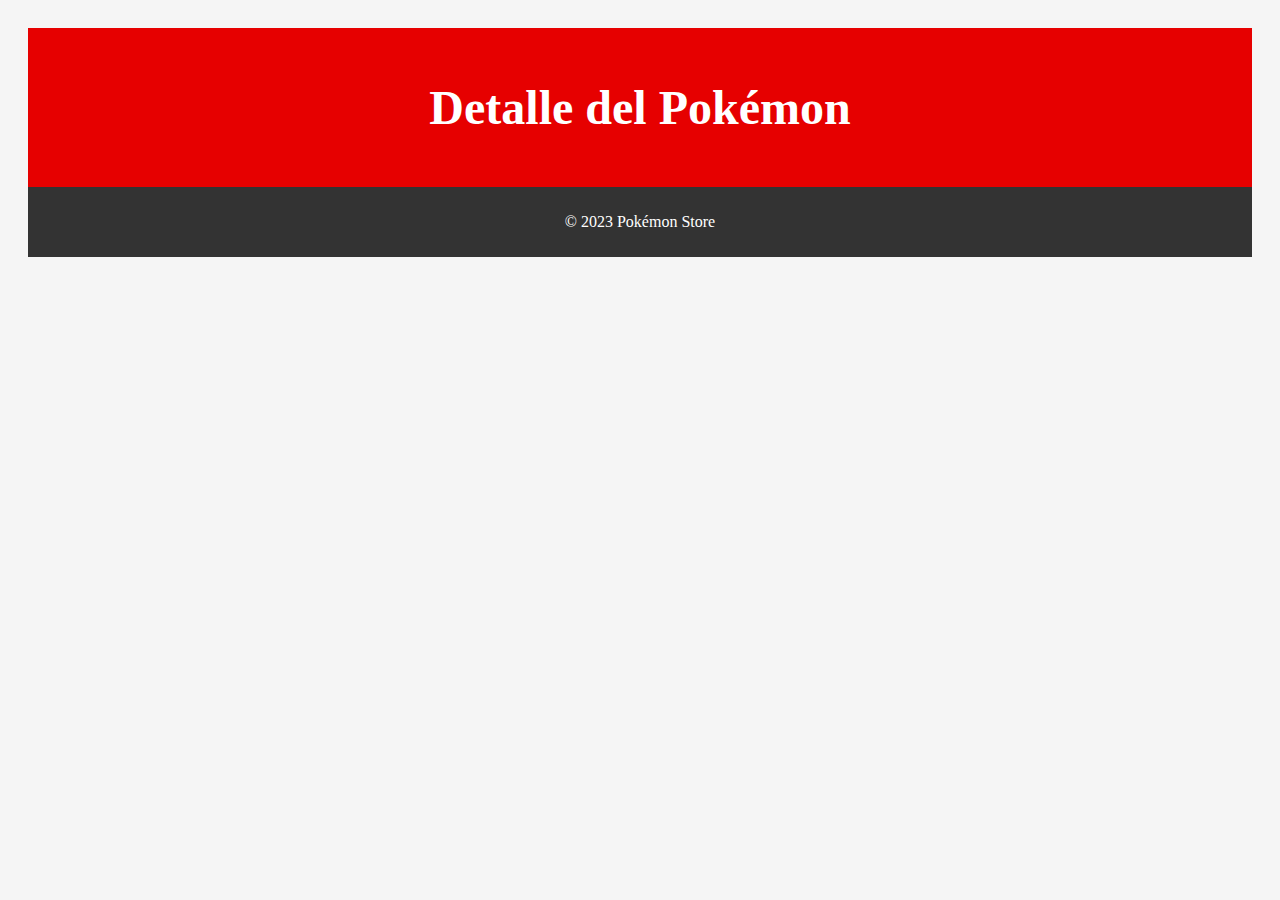
==== detalle-pokemon.html @ 24f33f7d "Add files via upload" ====
<!DOCTYPE html>
<html lang="en">
<head>
    <meta charset="UTF-8">
    <meta name="viewport" content="width=device-width, initial-scale=1.0">
    <title>Detalle del Pokémon</title>
    <link rel="stylesheet" href="style-1.css">
</head>
<body>
    <header>
        <h1>Detalle del Pokémon</h1>
    </header>

    <div class="pokemon-details" id="pokemon-details">
        <!-- Aquí se mostrará la información detallada del Pokémon seleccionado -->
    </div>

    <footer>
        <p>&copy; 2023 Pokémon Store</p>
    </footer>

    <script>
        document.addEventListener("DOMContentLoaded", function () {
            // Obtén el ID del Pokémon desde la URL
            const urlParams = new URLSearchParams(window.location.search);
            const id = urlParams.get("id");

            // Obtén los datos de Pokémon desde el localStorage
            const pokemonData = JSON.parse(localStorage.getItem("pokemonData"));

            // Accede al Pokémon seleccionado por su ID
            const selectedPokemon = pokemonData.data[id];

            // Crea el contenido HTML con la información detallada del Pokémon
            const detalleHtml = `
                <div class="pokemon-card">
                    <img src="${selectedPokemon.images.large}" alt="${selectedPokemon.name} Image">
                    <p><strong>Puntos de Salud (HP):</strong> ${selectedPokemon.hp}</p>
                    <p><strong>Ataque:</strong> ${selectedPokemon.attacks[0].name}</p>
                    <p><strong>Descripción:</strong> ${selectedPokemon.flavorText}</p>
                    <p><strong>Precio:</strong> $5.00</p>

                    <button class="buy-button">Comprar</button>
                    <a href="index.html" class="back-button">Volver</a>

                </div>
            `;

            // Muestra los detalles del Pokémon seleccionado en el contenedor correspondiente
            const pokemonDetails = document.getElementById("pokemon-details");
            pokemonDetails.innerHTML = detalleHtml;
        });
    </script>
</body>
</html>
---- style-1.css ----
body {
    background-color: #f5f5f5;
    text-align: center;
    padding: 20px;
}

header {
    background-color: #e60000;
    color: white;
    padding: 20px;
    font-size: 24px;
}

.pokemon-card {
    background-color: #fff;
    border-radius: 10px;
    box-shadow: 0 4px 8px rgba(0, 0, 0, 0.2);
    padding: 20px;
    margin: 20px;
    text-align: center;
}

.pokemon-card img {
    max-width: 100%;
    height: auto;
    border-radius: 5px;
}

.buy-button {
    background-color: #008CBA;
    color: white;
    font-size: 18px;
    font-weight: bold;
    border: none;
    border-radius: 5px;
    padding: 10px 20px;
    margin-top: 10px;
    cursor: pointer;
}

.back-button {
    background-color: #e60000;
    color: white;
    font-size: 18px;
    font-weight: bold;
    border: none;
    border-radius: 5px;
    padding: 10px 20px;
    margin-top: 10px;
    cursor: pointer;
}

.back-button:hover, .buy-button:hover {
    background-color: #00529B;
}

footer {
    background-color: #333;
    color: white;
    text-align: center;
    padding: 10px 0;
}
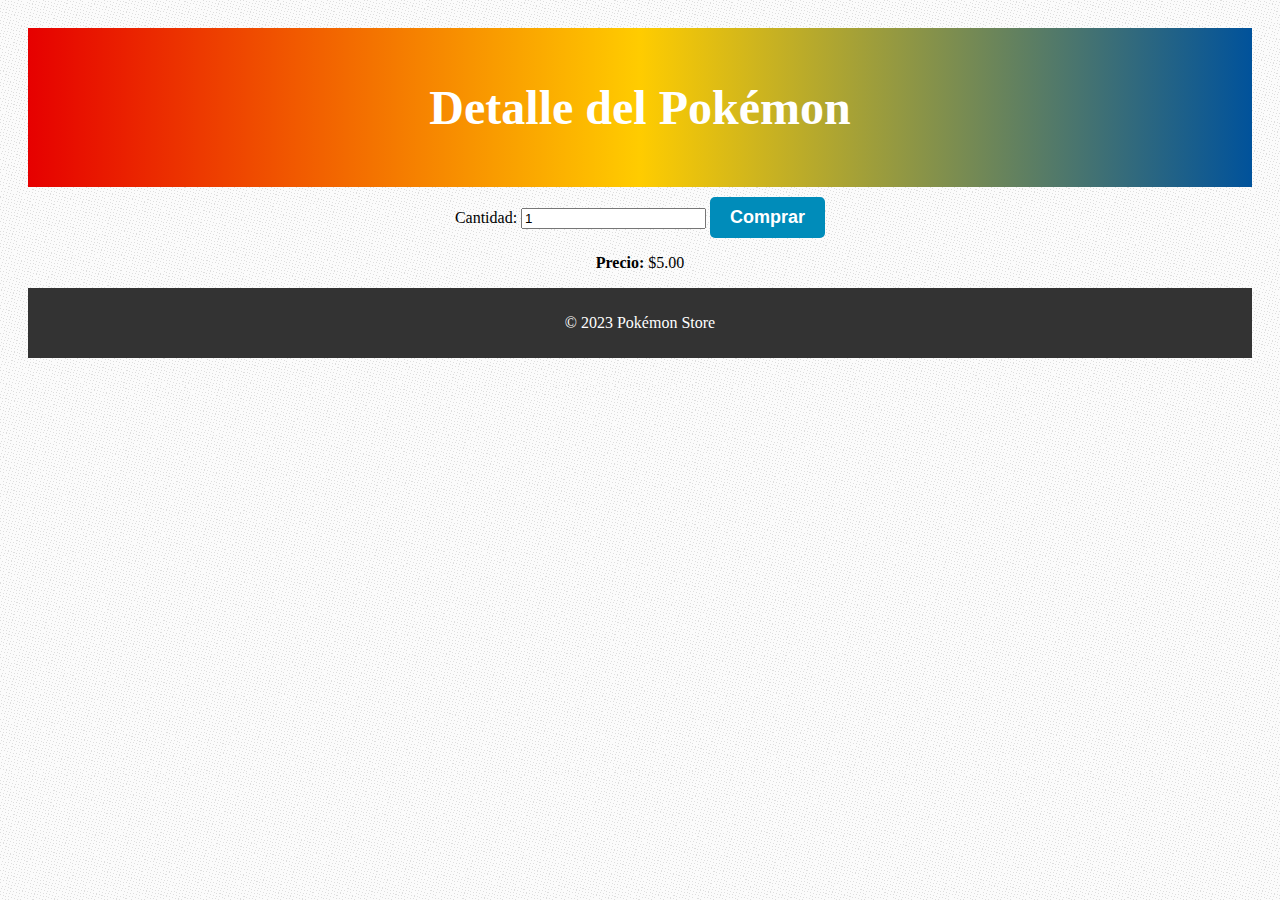
==== commit 85bfc0f1: "Add files via upload" ====
--- a/detalle-pokemon.html
+++ b/detalle-pokemon.html
@@ -6,6 +6,7 @@
     <title>Detalle del Pokémon</title>
     <link rel="stylesheet" href="style-1.css">
 </head>
+<STYLE>A {text-decoration: none;} </STYLE>
 <body>
     <header>
         <h1>Detalle del Pokémon</h1>
@@ -14,42 +15,20 @@
     <div class="pokemon-details" id="pokemon-details">
         <!-- Aquí se mostrará la información detallada del Pokémon seleccionado -->
     </div>
+<!-- En tu HTML -->
+<div class="pokemon-price">
+    <label for="quantity">Cantidad:</label>
+    <input type="number" id="quantity" min="1" value="1">
+    <button class="buy-button" onclick="realizarCompra()">Comprar</button>
+    <p><strong>Precio:</strong> <span id="total-price">$5.00</span></p>
+</div>
 
     <footer>
         <p>&copy; 2023 Pokémon Store</p>
     </footer>
 
-    <script>
-        document.addEventListener("DOMContentLoaded", function () {
-            // Obtén el ID del Pokémon desde la URL
-            const urlParams = new URLSearchParams(window.location.search);
-            const id = urlParams.get("id");
 
-            // Obtén los datos de Pokémon desde el localStorage
-            const pokemonData = JSON.parse(localStorage.getItem("pokemonData"));
+    <script src="script-detalle-pokemon.js"></script>
 
-            // Accede al Pokémon seleccionado por su ID
-            const selectedPokemon = pokemonData.data[id];
-
-            // Crea el contenido HTML con la información detallada del Pokémon
-            const detalleHtml = `
-                <div class="pokemon-card">
-                    <img src="${selectedPokemon.images.large}" alt="${selectedPokemon.name} Image">
-                    <p><strong>Puntos de Salud (HP):</strong> ${selectedPokemon.hp}</p>
-                    <p><strong>Ataque:</strong> ${selectedPokemon.attacks[0].name}</p>
-                    <p><strong>Descripción:</strong> ${selectedPokemon.flavorText}</p>
-                    <p><strong>Precio:</strong> $5.00</p>
-
-                    <button class="buy-button">Comprar</button>
-                    <a href="index.html" class="back-button">Volver</a>
-
-                </div>
-            `;
-
-            // Muestra los detalles del Pokémon seleccionado en el contenedor correspondiente
-            const pokemonDetails = document.getElementById("pokemon-details");
-            pokemonDetails.innerHTML = detalleHtml;
-        });
-    </script>
 </body>
 </html>
--- a/style-1.css
+++ b/style-1.css
@@ -1,18 +1,18 @@
 body {
-    background-color: #f5f5f5;
+    background-image: repeating-linear-gradient(284deg, transparent 0px, transparent 1px,rgb(251,251,251) 1px, rgb(251,251,251) 3px),repeating-linear-gradient(14deg, transparent 0px, transparent 1px,rgb(251,251,251) 1px, rgb(251,251,251) 3px),linear-gradient(90deg, rgb(222,222,222),rgb(222,222,222));
     text-align: center;
     padding: 20px;
 }
 
 header {
-    background-color: #e60000;
+    background-image: linear-gradient(90deg, #e60000, #ffcc00, #00529B); /* Combinación de colores Pokémon */
     color: white;
     padding: 20px;
     font-size: 24px;
 }
 
 .pokemon-card {
-    background-color: #fff;
+    background-color: #ffcc00; /* Amarillo Pokémon */
     border-radius: 10px;
     box-shadow: 0 4px 8px rgba(0, 0, 0, 0.2);
     padding: 20px;
@@ -27,7 +27,7 @@
 }
 
 .buy-button {
-    background-color: #008CBA;
+    background-color: #008CBA; /* Azul Pokémon */
     color: white;
     font-size: 18px;
     font-weight: bold;
@@ -39,7 +39,7 @@
 }
 
 .back-button {
-    background-color: #e60000;
+    background-color: #e60000; /* Rojo Pokémon */
     color: white;
     font-size: 18px;
     font-weight: bold;
@@ -51,7 +51,7 @@
 }
 
 .back-button:hover, .buy-button:hover {
-    background-color: #00529B;
+    background-color: #00529B; /* Azul más oscuro Pokémon */
 }
 
 footer {
@@ -59,4 +59,4 @@
     color: white;
     text-align: center;
     padding: 10px 0;
-}+}
